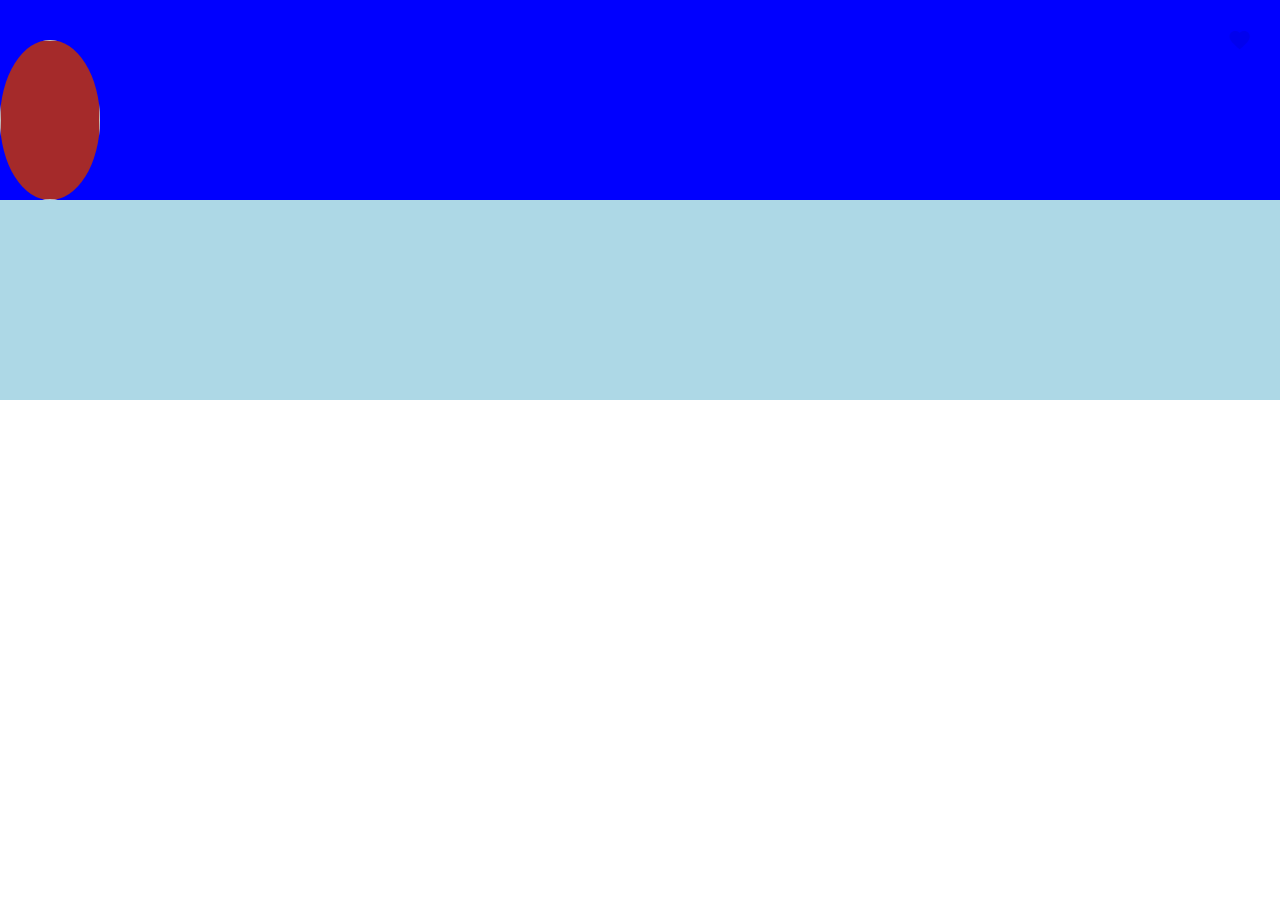
==== prueba/index.html @ 1513af61 "fqe" ====
<!DOCTYPE html>
<html lang="es">
<head>
    <meta charset="UTF-8">
    <meta http-equiv="X-UA-Compatible" content="IE=edge">
    <meta name="viewport" content="width=device-width, initial-scale=1.0">
    <link rel="stylesheet" href="prueba.css">
    <link href="https://fonts.googleapis.com/icon?family=Material+Icons+Outlined" rel="stylesheet">
    <link rel="stylesheet" href="https://cdnjs.cloudflare.com/ajax/libs/font-awesome/6.4.0/css/brands.min.css">
    <link rel="stylesheet" href="https://cdnjs.cloudflare.com/ajax/libs/font-awesome/6.4.0/css/all.min.css">
    <title>Prueba</title>
</head>
<body>
    <section class="parte_de_arriba">

        <div class="superior">
            <a href="#">
                <i class="icono ds material-icons-outlined">favorite</i></a>
        
                <header class="nombre pr">
                    <img src="" class="foto">
                    <!-- <h1 class="nombre">Juan</h1> -->
                </header>    
            </div>
        
        <div class="inferior">
    
        </div>

    </section>

</body>
</html>
---- prueba/prueba.css ----
@import url('https://fonts.googleapis.com/css2?family=Lato:ital,wght@0,400;0,700;1,300&family=Roboto:wght@100;400;700&display=swap');

* {
    margin: 0;
    padding: 0;
    box-sizing: border-box;
    transition: all 0.15s ease-in-out;
}
.ds {display: flex;}
.pa {position: absolute;}
.pr {position: relative;}

.parte_de_arriba {
    height: 400px;
}

.superior {
    position: relative;
    background-color: blue;
    height: 50%;
    display: flex;
    flex: 0 0 49.1%;
}
.superior .icono {
    position: absolute;
    height: 60px;
    width: 60px;
    text-align: center;
    line-height: 60px;
    right: 10px;
    top: 10px;
}
.superior .foto {
    position: absolute;
    flex: 0 0 40%;
    height: 160px;
    width: 100px;
    background-color: brown;
    overflow: hidden;
    border-radius: 50%;
    bottom: 0;
}

.inferior {
    background-color: lightblue;
    height: 50%;
}
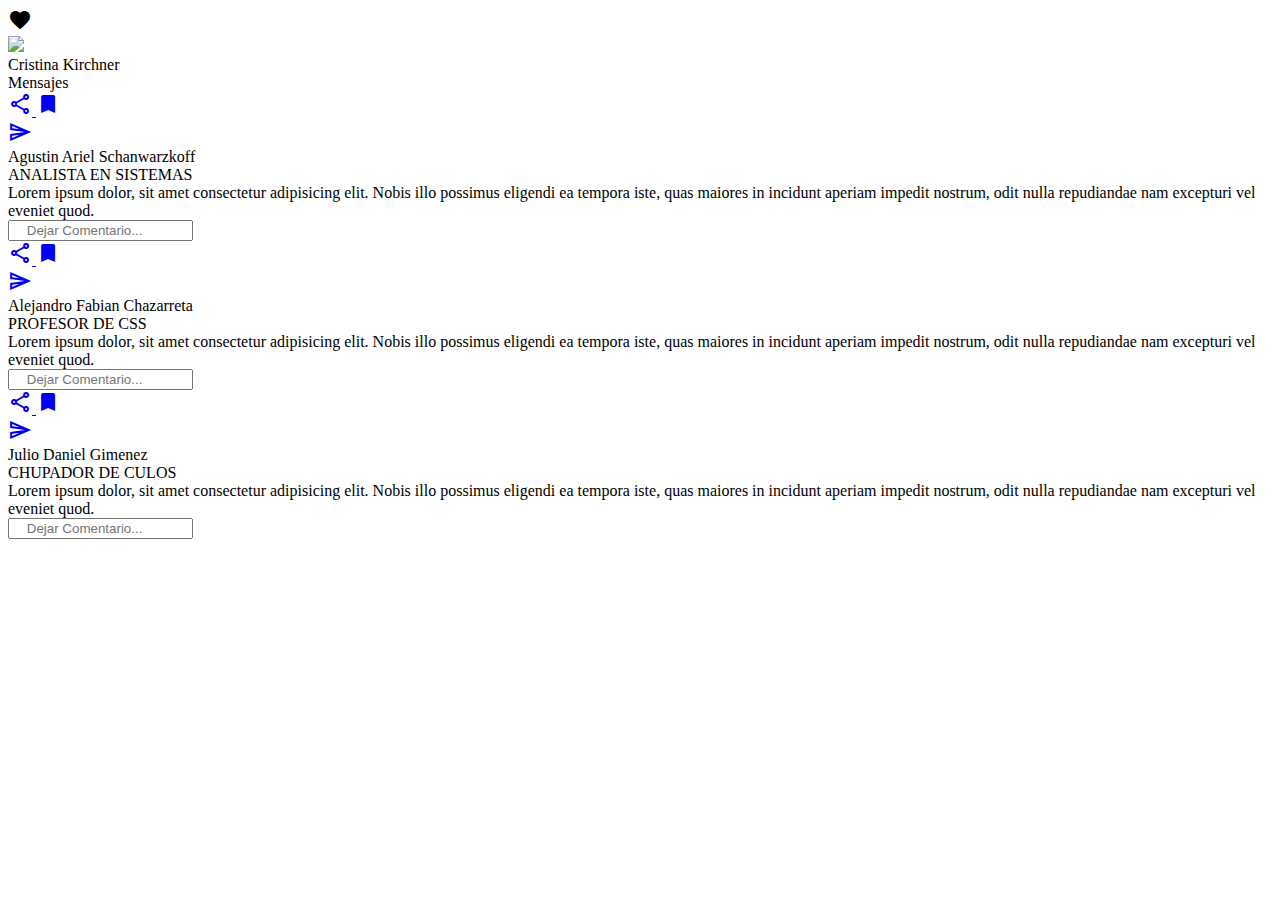
==== commit 40339d47: "fhuga" ====
--- a/prueba/index.html
+++ b/prueba/index.html
@@ -1,33 +1,141 @@
 <!DOCTYPE html>
-<html lang="es">
+<html lang="en">
 <head>
     <meta charset="UTF-8">
     <meta http-equiv="X-UA-Compatible" content="IE=edge">
     <meta name="viewport" content="width=device-width, initial-scale=1.0">
-    <link rel="stylesheet" href="prueba.css">
+    <link rel="stylesheet" href="css/estilo.css">
     <link href="https://fonts.googleapis.com/icon?family=Material+Icons+Outlined" rel="stylesheet">
     <link rel="stylesheet" href="https://cdnjs.cloudflare.com/ajax/libs/font-awesome/6.4.0/css/brands.min.css">
     <link rel="stylesheet" href="https://cdnjs.cloudflare.com/ajax/libs/font-awesome/6.4.0/css/all.min.css">
-    <title>Prueba</title>
+    <title>Document</title>
 </head>
 <body>
-    <section class="parte_de_arriba">
+    <div class="contenedor">
+    <header class="cabeza">
+    <div class="portada">
+        <div class="favorito">
+            <span class="material-icons-outlined">
+                favorite
+                </span>
+        </div>
+    <article class="foto">
+        <div class="circulo">
+            <img src="img/cristinaenel2000.jpg">
+        </div>
+        <div class="nombre po">
+            Cristina Kirchner
+        </div>
+    </article>
+    <div class="mensajes po">
+        Mensajes
+    </div>
+    </div>
+   
+</header>
 
-        <div class="superior">
-            <a href="#">
-                <i class="icono ds material-icons-outlined">favorite</i></a>
-        
-                <header class="nombre pr">
-                    <img src="" class="foto">
-                    <!-- <h1 class="nombre">Juan</h1> -->
-                </header>    
+    <div class="cajamens">
+        <div class="card">
+            <div class="circuloper"></div>
+                <div class="posicion">
+                    <div class="iconos">
+                        <a href="https://www.youtube.com/watch?v=Lg_Pn45gyMs">
+                        <i class="material-icons-outlined">
+                            share
+                        </i>
+                    </a>
+                        <a href="https://www.youtube.com/watch?v=mCdA4bJAGGk">
+                        <i class="material-icons-outlined">
+                            bookmark
+                        </i>
+                    </a>
+                    </div>
+                    <div class="enviar">
+                        <a href="https://www.youtube.com/watch?v=qRp3-D3SMwI">
+                        <i class="material-icons-outlined">
+                            send
+                        </i>
+                    </a>
+                    </div>
+                <div class="nombreper pi">Agustin Ariel Schanwarzkoff</div>
+                <div class="nombretra pe">ANALISTA EN SISTEMAS</div>
+                <div class="capsula-mensaje pa">
+                    Lorem ipsum dolor, sit amet consectetur adipisicing elit. Nobis illo possimus eligendi ea tempora iste, quas maiores in incidunt aperiam impedit nostrum, odit nulla repudiandae nam excepturi vel eveniet quod.
+                </div>
+                <div class="comentario">
+                    <input type="text" placeholder="    Dejar Comentario...">
+                </div>
             </div>
-        
-        <div class="inferior">
-    
         </div>
+        <div class="card">
+            <div class="circuloper"></div>
+                <div class="posicion">
+                    <div class="iconos">
+                        <a href="https://www.youtube.com/watch?v=Lg_Pn45gyMs">
+                        <i class="material-icons-outlined">
+                            share
+                        </i>
+                    </a>
+                        <a href="https://www.youtube.com/watch?v=mCdA4bJAGGk">
+                        <i class="material-icons-outlined">
+                            bookmark
+                        </i>
+                    </a>
+                    </div>
+                    <div class="enviar">
+                        <a href="https://www.youtube.com/watch?v=qRp3-D3SMwI">
+                        <i class="material-icons-outlined">
+                            send
+                        </i>
+                    </a>
+                    </div>
+                <div class="nombreper pi">Alejandro Fabian Chazarreta</div>
+                <div class="nombretra pe">PROFESOR DE CSS</div>
+                <div class="capsula-mensaje pa">
+                    Lorem ipsum dolor, sit amet consectetur adipisicing elit. Nobis illo possimus eligendi ea tempora iste, quas maiores in incidunt aperiam impedit nostrum, odit nulla repudiandae nam excepturi vel eveniet quod.
+                </div>
+                <div class="comentario">
+                    <input type="text" placeholder="    Dejar Comentario...">
+                </div>
+            </div>
+        </div>
+        <div class="card">
+            <div class="circuloper"></div>
+                <div class="posicion">
+                    <div class="iconos">
+                        <a href="https://www.youtube.com/watch?v=Lg_Pn45gyMs">
+                        <i class="material-icons-outlined">
+                            share
+                        </i>
+                    </a>
+                        <a href="https://www.youtube.com/watch?v=mCdA4bJAGGk">
+                        <i class="material-icons-outlined">
+                            bookmark
+                        </i>
+                    </a>
+                    </div>
+                    <div class="enviar">
+                        <a href="https://www.youtube.com/watch?v=qRp3-D3SMwI">
+                        <i class="material-icons-outlined">
+                            send
+                        </i>
+                    </a>
+                    </div>
+                <div class="nombreper pi">Julio Daniel Gimenez</div>
+                <div class="nombretra pe">CHUPADOR DE CULOS</div>
+                <div class="capsula-mensaje pa">
+                    Lorem ipsum dolor, sit amet consectetur adipisicing elit. Nobis illo possimus eligendi ea tempora iste, quas maiores in incidunt aperiam impedit nostrum, odit nulla repudiandae nam excepturi vel eveniet quod.
+                </div>
+                <div class="comentario">
+                    <input type="text" placeholder="    Dejar Comentario...">
+                </div>
+            </div>
+        </div>
+    </div>
+   
+    <footer class="nav_mobile"></footer>
 
-    </section>
-
+</div>
+</div>
 </body>
 </html>